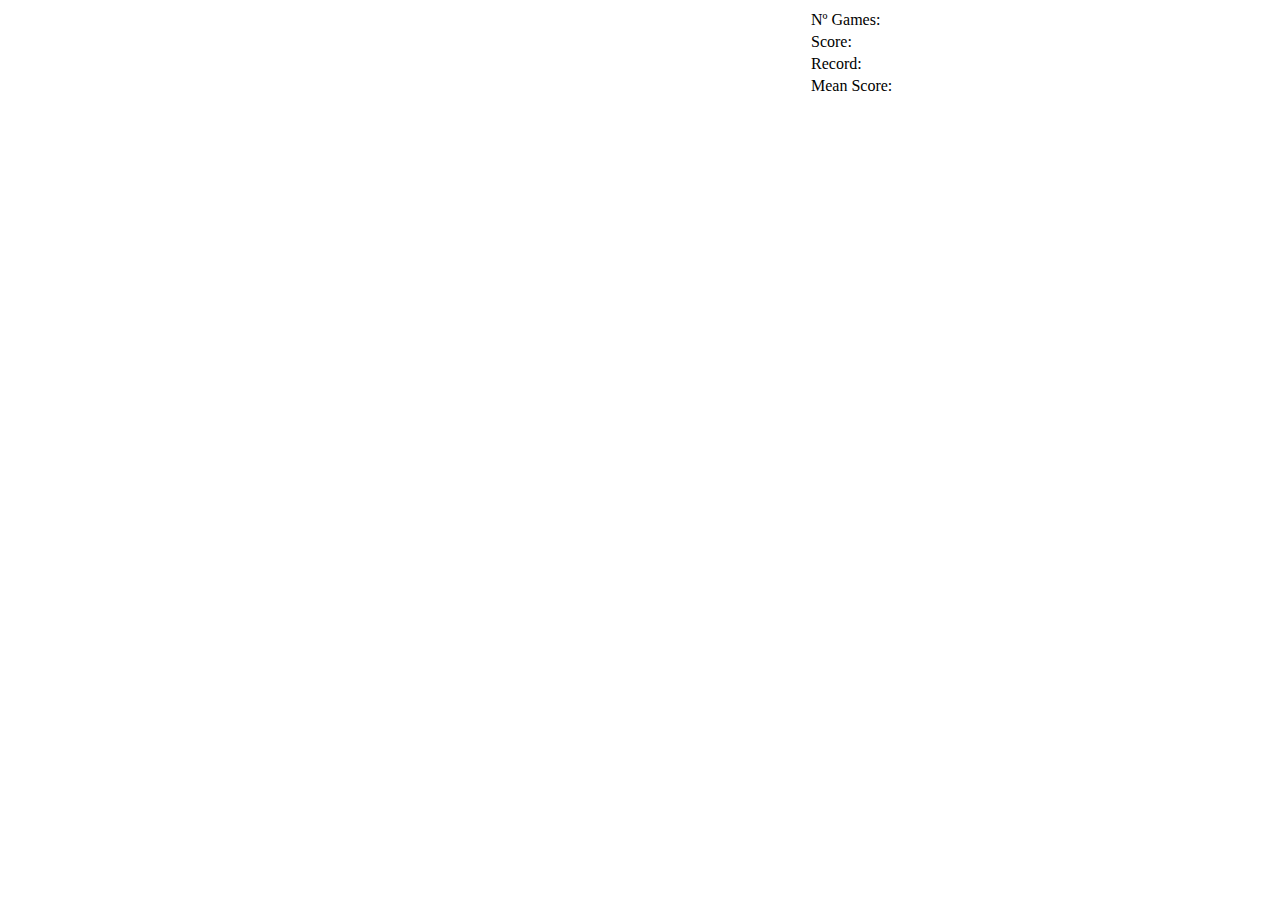
==== IA-game/snake.html @ 1b6e939e "Criação da tela do jogo" ====
<!DOCTYPE html>
<html lang="en">
<head>
  <meta charset="UTF-8">
  <meta http-equiv="X-UA-Compatible" content="IE=edge">
  <meta name="viewport" content="width=device-width, initial-scale=1.0">
  <link rel="stylesheet" href="style.css">
  <title>Jogo da Cobrinha</title>
</head>
<body>
  <main id="main">
  <div id="game">
    <canvas id="stage" width="800" height="800"></canvas>
  </div>
  <div id="info">
    <table>
      <tr><td>Nº Games:</td><td id="nGames"></td></tr>
      <tr><td>Score:</td><td id="score"></td></tr>
      <tr><td>Record:</td><td id="record"></td></tr>
      <tr><td>Mean Score:</td><td id="mean-score"></td></tr>
    </table>
    <!-- <canvas id="infoCanvas" width="200" height="165"></canvas> -->
  </div>
  <div id="chart"></div>
</main>
  <script src="https://d3js.org/d3.v7.min.js" charset="UTF-8"></script>
  <script type="module" src="agent.js"></script>
</body>
</html>
---- IA-game/style.css ----
#main {
  display: flex;
}
.red-color{
  color: red;
}
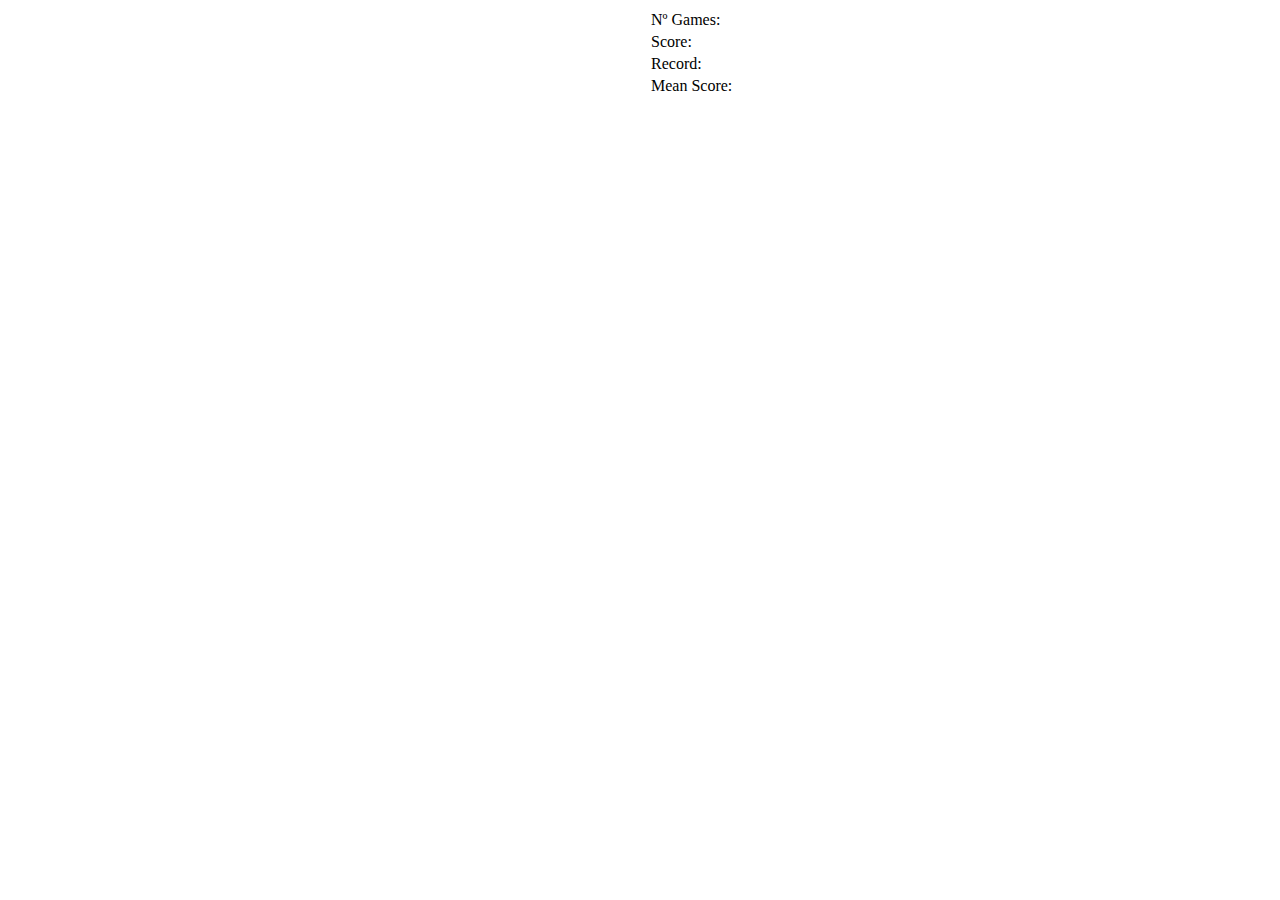
==== commit f9c4afdf: "Separando as reponsabilidades" ====
--- a/IA-game/snake.html
+++ b/IA-game/snake.html
@@ -24,6 +24,6 @@
   <div id="chart"></div>
 </main>
   <script src="https://d3js.org/d3.v7.min.js" charset="UTF-8"></script>
-  <script type="module" src="agent.js"></script>
+  <script type="module" src="training.js"></script>
 </body>
 </html>